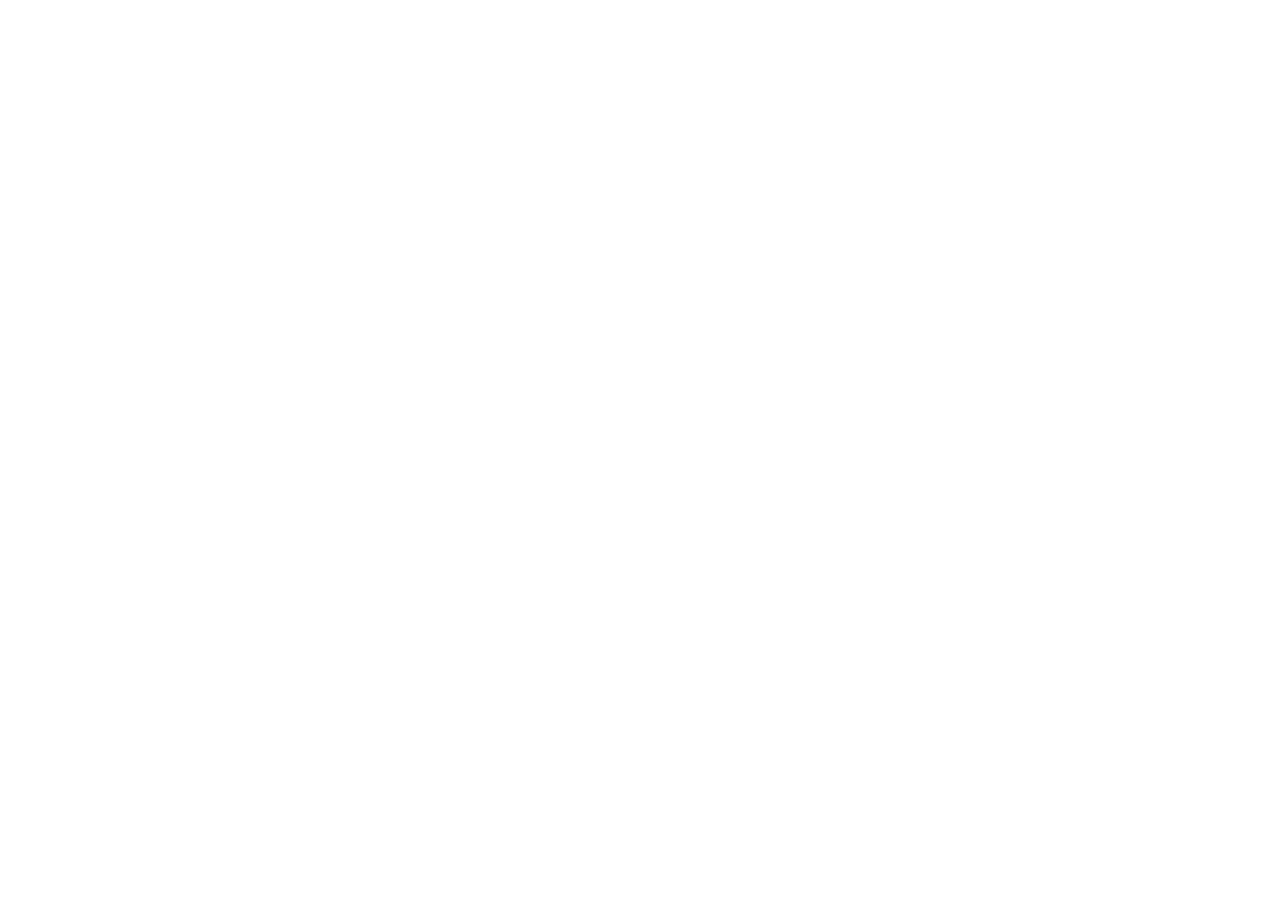
==== index.html @ 121d03a2 "primul" ====
<!DOCTYPE html>
<html lang="en">
<head>
    <meta charset="UTF-8">
    <meta name="viewport" content="width=device-width, initial-scale=1.0">
    <title>Document</title>
</head>
<body>
    
</body>
</html>
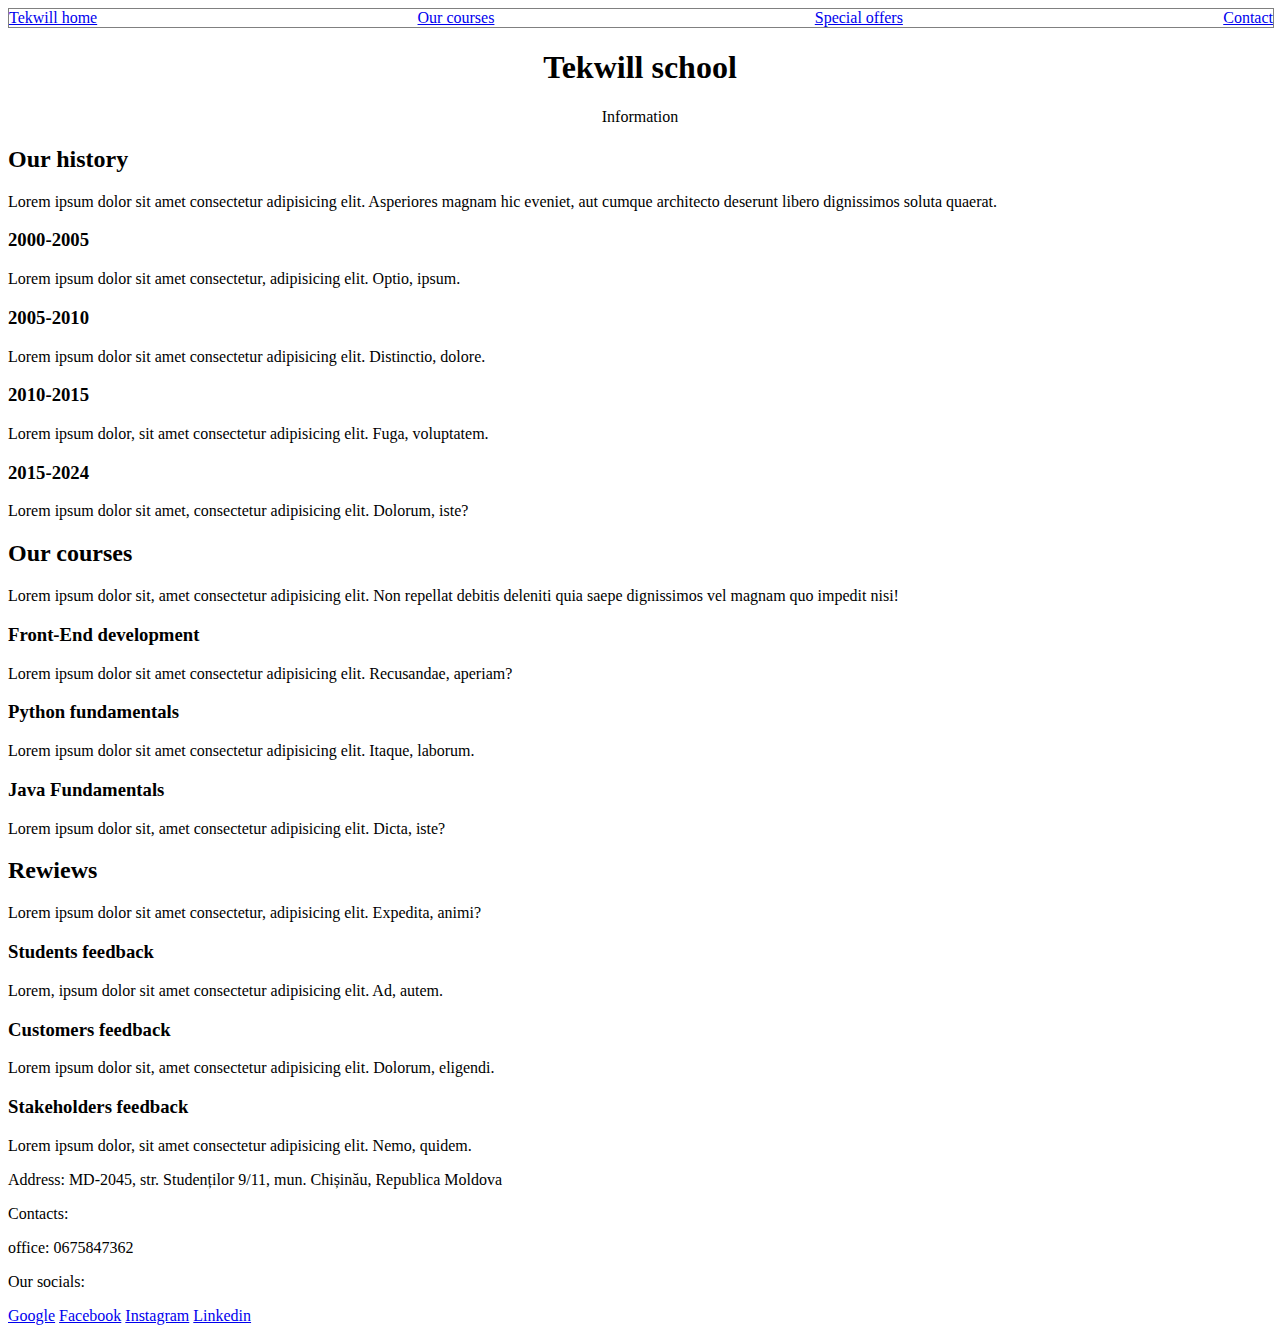
==== commit b7038466: "restul" ====
--- a/index.html
+++ b/index.html
@@ -3,9 +3,95 @@
 <head>
     <meta charset="UTF-8">
     <meta name="viewport" content="width=device-width, initial-scale=1.0">
-    <title>Document</title>
+    <meta name="description" content="tema pentru acasa4">
+    <link rel="icon" type="image/x-ixon" href="[data-uri]">
+    <title>Tema4HW</title>
 </head>
 <body>
+    <header>
+        <nav style="display: flex; width: 100%; justify-content: space-between; border: 1px solid grey">
+            <a href="https://tekwill.md/" target="_blank">Tekwill home</a>
+            <a href="https://tekwill.md/" target="_blank">Our courses</a>
+            <a href="https://tekwill.md/" target="_blank">Special offers</a>
+            <a href="https://tekwill.md/" target="_blank">Contact</a>
+        </nav>
+    </header>
+    <main>
+        <h1 style="text-align: center;">Tekwill school</h1>
+        <p style="text-align: center;"> Information</p>
+        <section>
+            <h2> Our history </h2>
+            <p> Lorem ipsum dolor sit amet consectetur adipisicing elit. 
+                Asperiores magnam hic eveniet, aut cumque architecto deserunt libero dignissimos soluta quaerat.</p>
+                <article>
+                    <h3>2000-2005</h3>
+                    <p>Lorem ipsum dolor sit amet consectetur, adipisicing elit. Optio, ipsum.</p>
+
+                </article>
+                <article>
+                    <h3>2005-2010</h3>
+                    <p>Lorem ipsum dolor sit amet consectetur adipisicing elit. Distinctio, dolore.</p>
+                </article>
+                <article>
+                    <h3>2010-2015</h3>
+                    <p>Lorem ipsum dolor, sit amet consectetur adipisicing elit. Fuga, voluptatem.</p>
+
+                </article>
+                <article>
+                    <h3>2015-2024</h3>
+                    <p>Lorem ipsum dolor sit amet, consectetur adipisicing elit. Dolorum, iste?</p>
+                </article>
+        </section>
+        <section>
+            <h2> Our courses </h2>
+            <p>Lorem ipsum dolor sit, amet consectetur adipisicing elit. 
+                Non repellat debitis deleniti quia saepe dignissimos vel magnam quo impedit nisi!</p>
+            <article>
+                <h3>Front-End development</h3>
+                <p>Lorem ipsum dolor sit amet consectetur adipisicing elit. 
+                    Recusandae, aperiam?</p>
+            </article>
+            <article>
+                <h3>Python fundamentals</h3>
+                <p>Lorem ipsum dolor sit amet consectetur adipisicing elit. 
+                    Itaque, laborum.</p>
+            </article>
+            <article>
+                <h3>Java Fundamentals</h3>
+                <p>Lorem ipsum dolor sit, amet consectetur adipisicing elit. 
+                    Dicta, iste?</p>
+            </article>
+        </section>
+        <section>
+            <h2>Rewiews</h2> 
+            <p>Lorem ipsum dolor sit amet consectetur, adipisicing elit. Expedita, animi?</p>
+            <article>
+                <h3>Students feedback</h3>
+                <p>Lorem, ipsum dolor sit amet consectetur adipisicing elit. Ad, autem.</p>
+            </article>
+            <article>
+                <h3>Customers feedback</h3>
+                <p>Lorem ipsum dolor sit, amet consectetur adipisicing elit. Dolorum, eligendi.</p>
+            </article>
+            <article>
+                <h3>Stakeholders feedback</h3>
+                <p>Lorem ipsum dolor, sit amet consectetur adipisicing elit. Nemo, quidem.</p>
+            </article>
+        </section>
+        <aside>
+
+        </aside>
+        <footer>
+            <p>Address: MD-2045, str. Studenților 9/11, mun. Chișinău, Republica Moldova </p>
+            <p>Contacts:</p>
+               <p>office: 0675847362</p>
+            <p>Our socials: </p>
+            <a href="https://tekwill.md/" target="_blank">Google</a>
+            <a href="https://www.facebook.com/tekwill/" target="_blank">Facebook</a>
+            <a href="https://www.instagram.com/tekwillacademy/" target="_blank">Instagram</a>
+            <a href="https://www.linkedin.com/company/tekwill/?originalSubdomain=md" target="_blank">Linkedin</a>
+        </footer>
+    </main>
     
 </body>
 </html>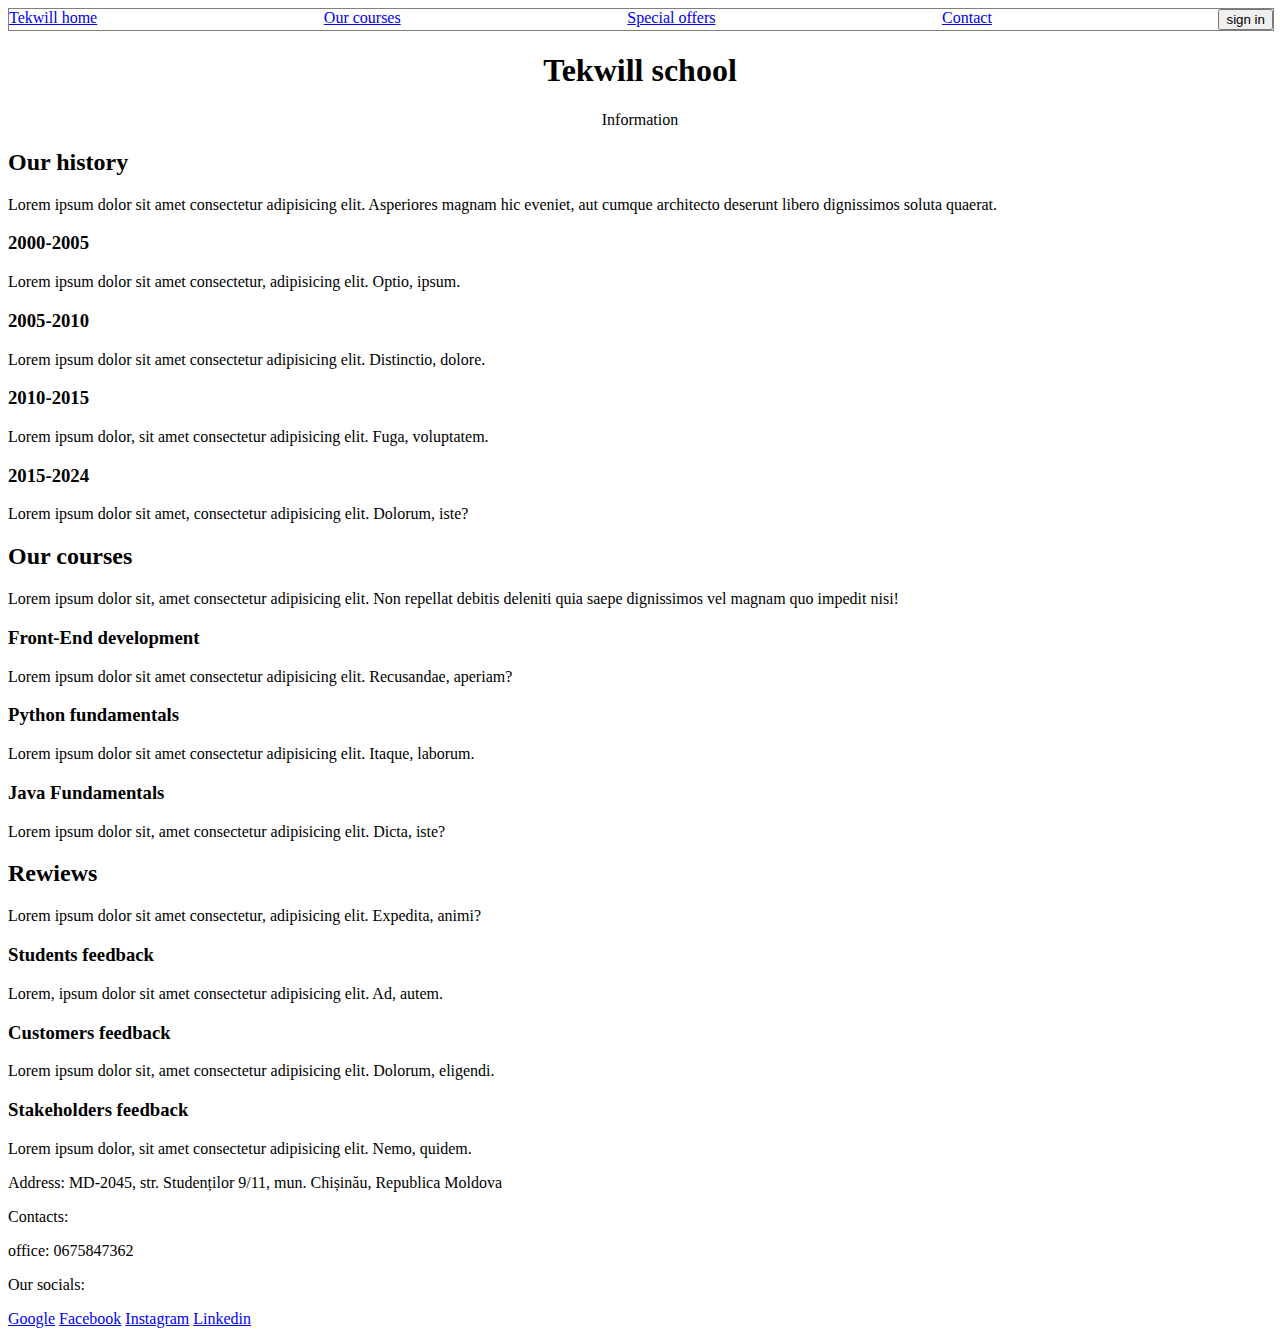
==== commit 0fe6f4a7: "buton" ====
--- a/index.html
+++ b/index.html
@@ -14,6 +14,7 @@
             <a href="https://tekwill.md/" target="_blank">Our courses</a>
             <a href="https://tekwill.md/" target="_blank">Special offers</a>
             <a href="https://tekwill.md/" target="_blank">Contact</a>
+            <button> sign in</button>
         </nav>
     </header>
     <main>
